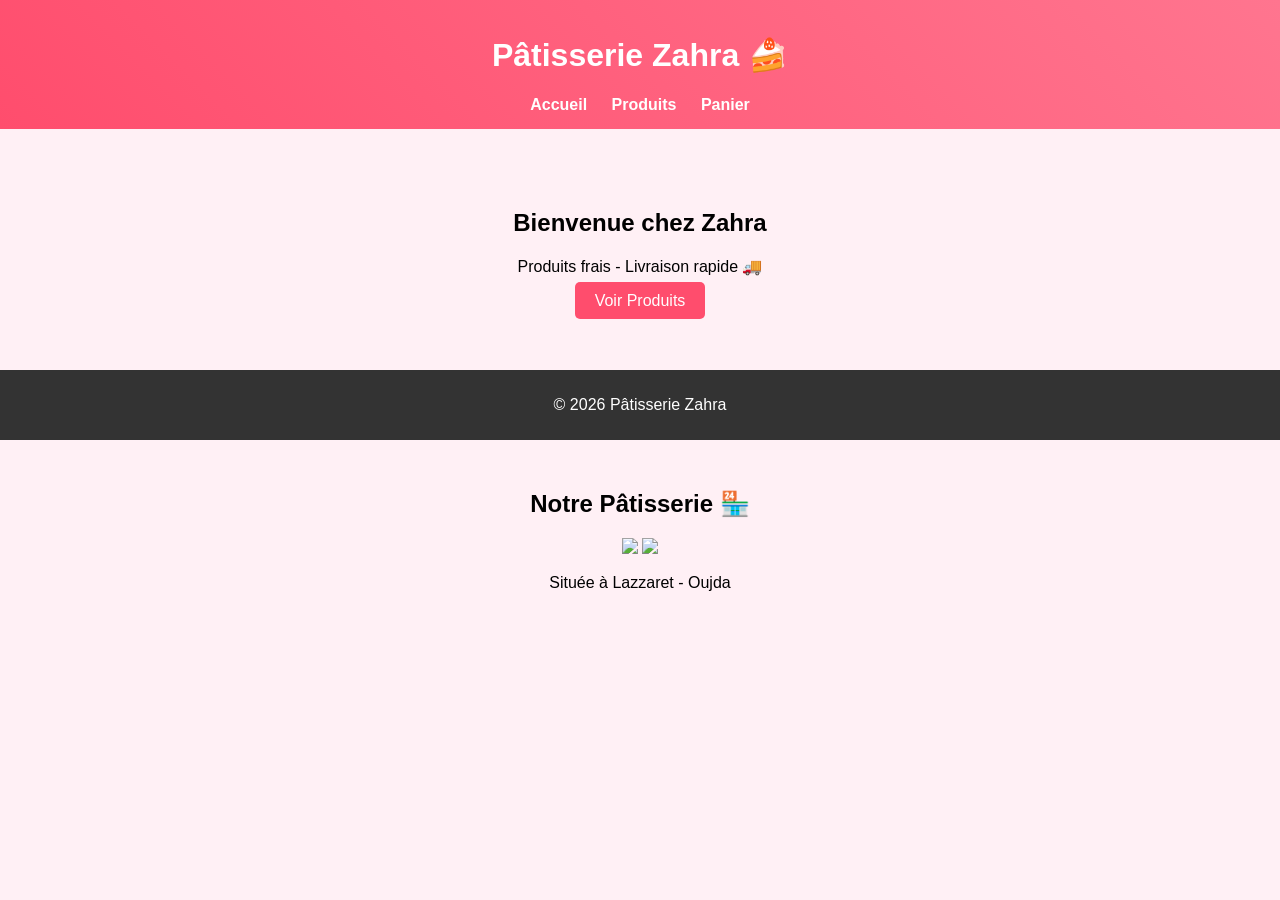
==== index.html @ a7bbea15 "Add files via upload" ====
<!DOCTYPE html>
<html lang="fr">
<head>
<meta charset="UTF-8">
<title>Pâtisserie Zahra</title>
<link rel="stylesheet" href="style.css">
</head>

<body>

<header>
    <h1>Pâtisserie Zahra 🍰</h1>
    <nav>
        <a href="index.html">Accueil</a>
        <a href="products.html">Produits</a>
        <a href="order.html">Panier</a>
    </nav>
</header>

<section class="hero">
    <h2>Bienvenue chez Zahra</h2>
    <p>Produits frais - Livraison rapide 🚚</p>
    <a href="products.html" class="btn">Voir Produits</a>
</section>

<footer>
    <p>© 2026 Pâtisserie Zahra</p>
</footer>
<section style="text-align:center; padding:30px;">
<h2>Notre Pâtisserie 🏪</h2>

<img src="https://images.unsplash.com/photo-1517248135467-4c7edcad34c4?auto=format&fit=crop&w=600" width="300">
<img src="https://images.unsplash.com/photo-1555396273-367ea4eb4db5?auto=format&fit=crop&w=600" width="300">

<p>Située à Lazzaret - Oujda</p>
</section>
</body>
</html>
---- style.css ----
body {
    font-family: Arial, sans-serif;
    margin: 0;
    background: #fff0f5;
}

/* HEADER */
header {
    background: linear-gradient(45deg, #ff4d6d, #ff758f);
    color: white;
    padding: 15px;
    text-align: center;
}

nav a {
    color: white;
    margin: 10px;
    text-decoration: none;
    font-weight: bold;
}

/* HERO */
.hero {
    text-align: center;
    padding: 60px;
}

.btn {
    background: #ff4d6d;
    color: white;
    padding: 10px 20px;
    border-radius: 5px;
    text-decoration: none;
}

/* PRODUCTS GRID */
.grid {
    display: flex;
    flex-wrap: wrap;
    justify-content: center;
    gap: 20px;
    padding: 20px;
}

.card {
    background: white;
    border-radius: 15px;
    width: 220px;
    padding: 10px;
    box-shadow: 0 5px 15px rgba(0,0,0,0.1);
    text-align: center;
    transition: 0.3s;
}

.card:hover {
    transform: scale(1.05);
}

.card img {
    width: 100%;
    border-radius: 10px;
}

/* BUTTON */
button {
    background: #ff4d6d;
    color: white;
    border: none;
    padding: 8px 15px;
    border-radius: 5px;
    cursor: pointer;
}

button:hover {
    background: #e63950;
}

/* FORM */
input {
    padding: 10px;
    width: 250px;
    border-radius: 5px;
    border: 1px solid #ccc;
}

/* FOOTER */
footer {
    background: #333;
    color: white;
    text-align: center;
    padding: 10px;
}
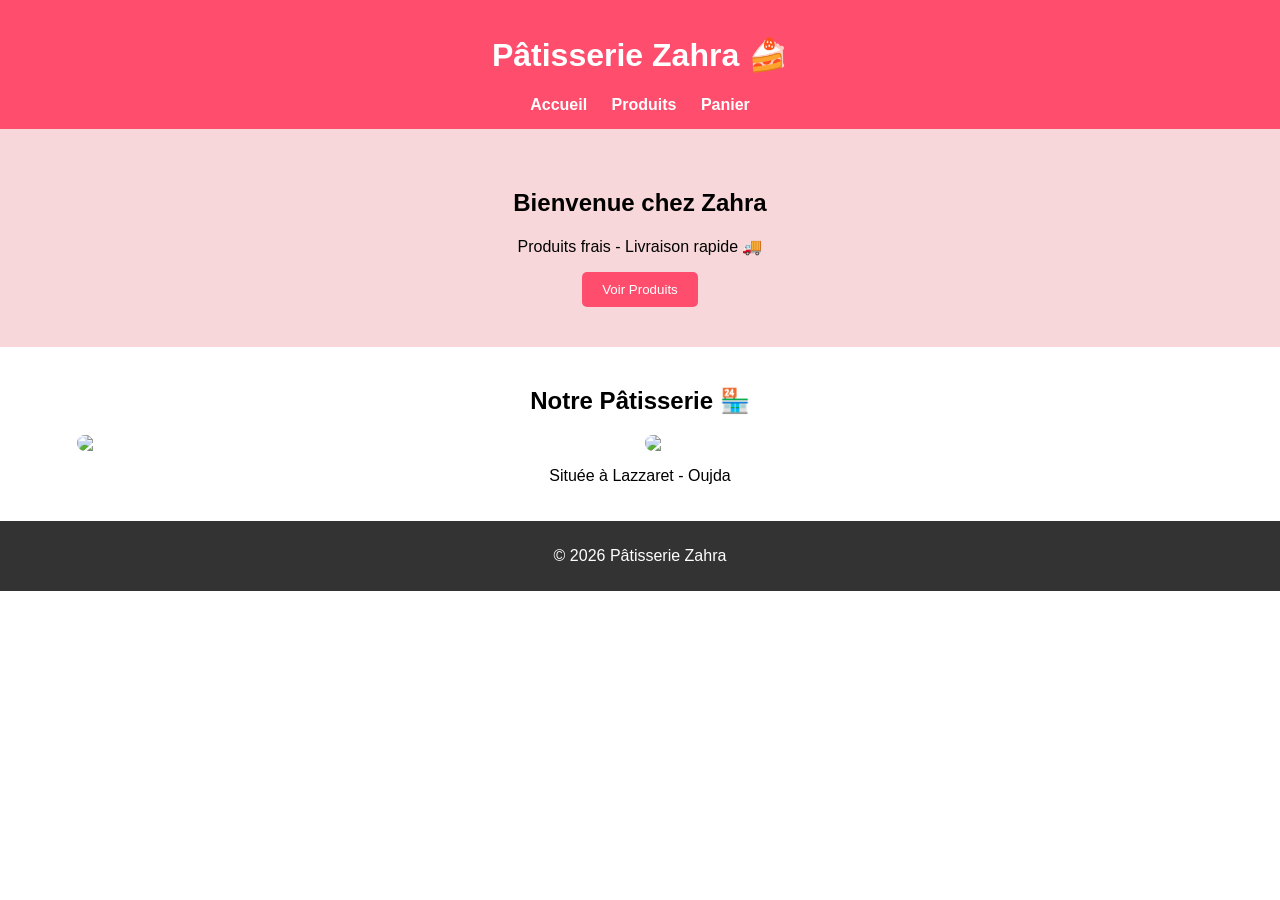
==== commit 5d439b6b: "Update index.html updat mobile version" ====
--- a/index.html
+++ b/index.html
@@ -2,37 +2,125 @@
 <html lang="fr">
 <head>
 <meta charset="UTF-8">
+<meta name="viewport" content="width=device-width, initial-scale=1.0">
 <title>Pâtisserie Zahra</title>
-<link rel="stylesheet" href="style.css">
+
+<style>
+body {
+  margin: 0;
+  font-family: Arial;
+}
+
+/* Navbar */
+header {
+  background: #ff4d6d;
+  color: white;
+  text-align: center;
+  padding: 15px;
+}
+
+nav a {
+  color: white;
+  margin: 0 10px;
+  text-decoration: none;
+  font-weight: bold;
+}
+
+/* Hero */
+.hero {
+  text-align: center;
+  padding: 40px 20px;
+  background: #f8d7da;
+}
+
+.hero button {
+  background: #ff4d6d;
+  color: white;
+  border: none;
+  padding: 10px 20px;
+  cursor: pointer;
+  border-radius: 5px;
+}
+
+/* Section */
+.section {
+  padding: 20px;
+  text-align: center;
+}
+
+/* Gallery */
+.gallery {
+  display: flex;
+  gap: 10px;
+  justify-content: center;
+}
+
+.gallery img {
+  width: 45%;
+  border-radius: 10px;
+}
+
+/* Footer */
+footer {
+  background: #333;
+  color: white;
+  text-align: center;
+  padding: 10px;
+}
+
+/* 📱 Responsive */
+@media (max-width: 768px) {
+  .gallery {
+    flex-direction: column;
+  }
+
+  .gallery img {
+    width: 100%;
+  }
+
+  h1 {
+    font-size: 22px;
+  }
+
+  button {
+    width: 100%;
+  }
+}
+</style>
+
 </head>
 
 <body>
 
 <header>
-    <h1>Pâtisserie Zahra 🍰</h1>
-    <nav>
-        <a href="index.html">Accueil</a>
-        <a href="products.html">Produits</a>
-        <a href="order.html">Panier</a>
-    </nav>
+  <h1>Pâtisserie Zahra 🍰</h1>
+  <nav>
+    <a href="#">Accueil</a>
+    <a href="#">Produits</a>
+    <a href="#">Panier</a>
+  </nav>
 </header>
 
 <section class="hero">
-    <h2>Bienvenue chez Zahra</h2>
-    <p>Produits frais - Livraison rapide 🚚</p>
-    <a href="products.html" class="btn">Voir Produits</a>
+  <h2>Bienvenue chez Zahra</h2>
+  <p>Produits frais - Livraison rapide 🚚</p>
+  <button>Voir Produits</button>
+</section>
+
+<section class="section">
+  <h2>Notre Pâtisserie 🏪</h2>
+
+  <div class="gallery">
+    <img src="https://images.unsplash.com/photo-1555992336-03a23c2dce1b">
+    <img src="https://images.unsplash.com/photo-1559925393-8be0ec4767c8">
+  </div>
+
+  <p>Située à Lazzaret - Oujda</p>
 </section>
 
 <footer>
-    <p>© 2026 Pâtisserie Zahra</p>
+  <p>© 2026 Pâtisserie Zahra</p>
 </footer>
-<section style="text-align:center; padding:30px;">
-<h2>Notre Pâtisserie 🏪</h2>
 
-<img src="https://images.unsplash.com/photo-1517248135467-4c7edcad34c4?auto=format&fit=crop&w=600" width="300">
-<img src="https://images.unsplash.com/photo-1555396273-367ea4eb4db5?auto=format&fit=crop&w=600" width="300">
-
-<p>Située à Lazzaret - Oujda</p>
-</section>
 </body>
-</html>+</html>
